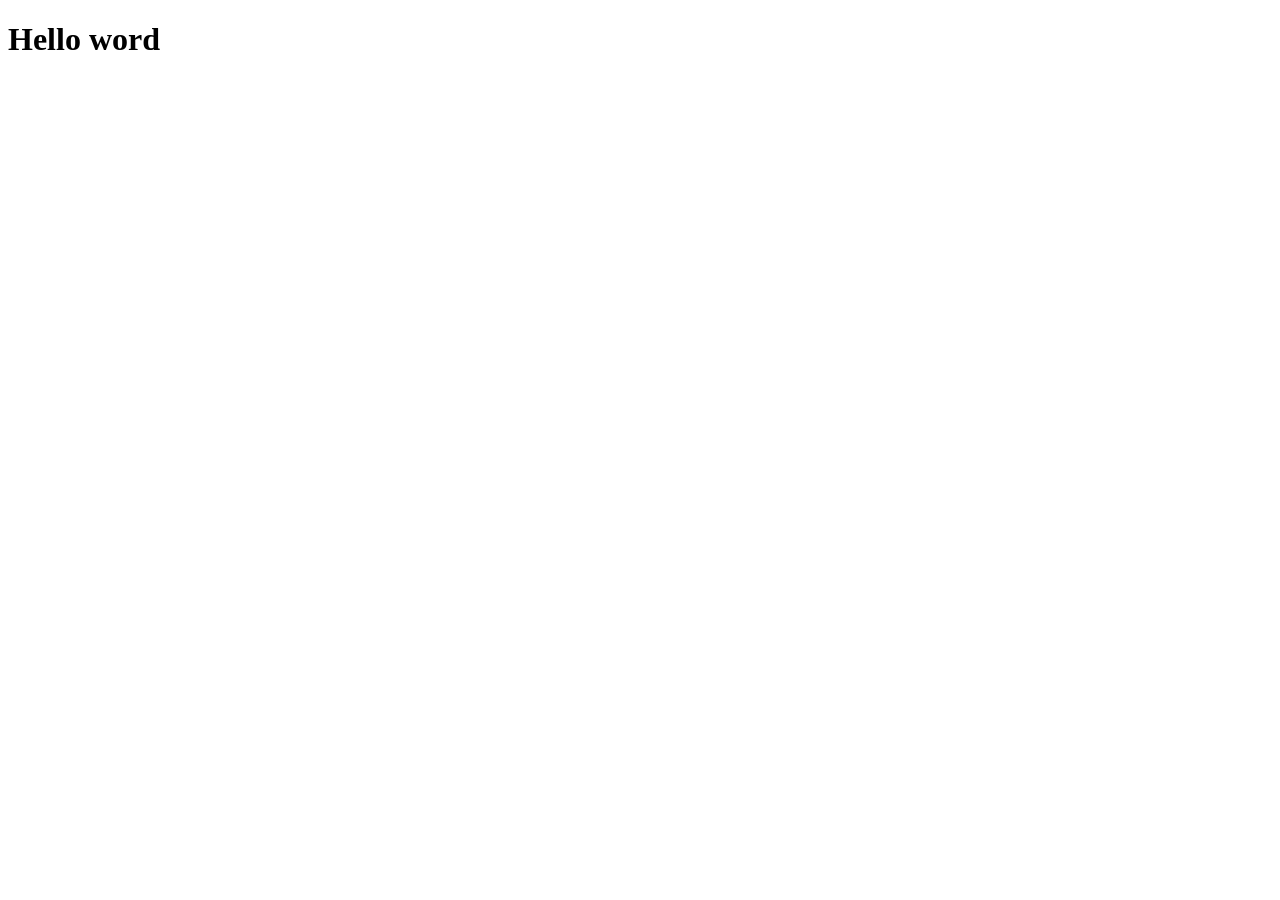
==== index2.html @ cb7bcc4f "a" ====
<!DOCTYPE html>
<html lang="en">
<head>
    <meta charset="UTF-8">
    <meta name="viewport" content="width=device-width, initial-scale=1.0">
    <title>Document</title>
    <script src="https://cdn.jsdelivr.net/npm/@tailwindcss/browser@4"></script>
</head>
<body>
<h1 class="text-center text-pink-400">Hello word</h1>
</body>
</html>
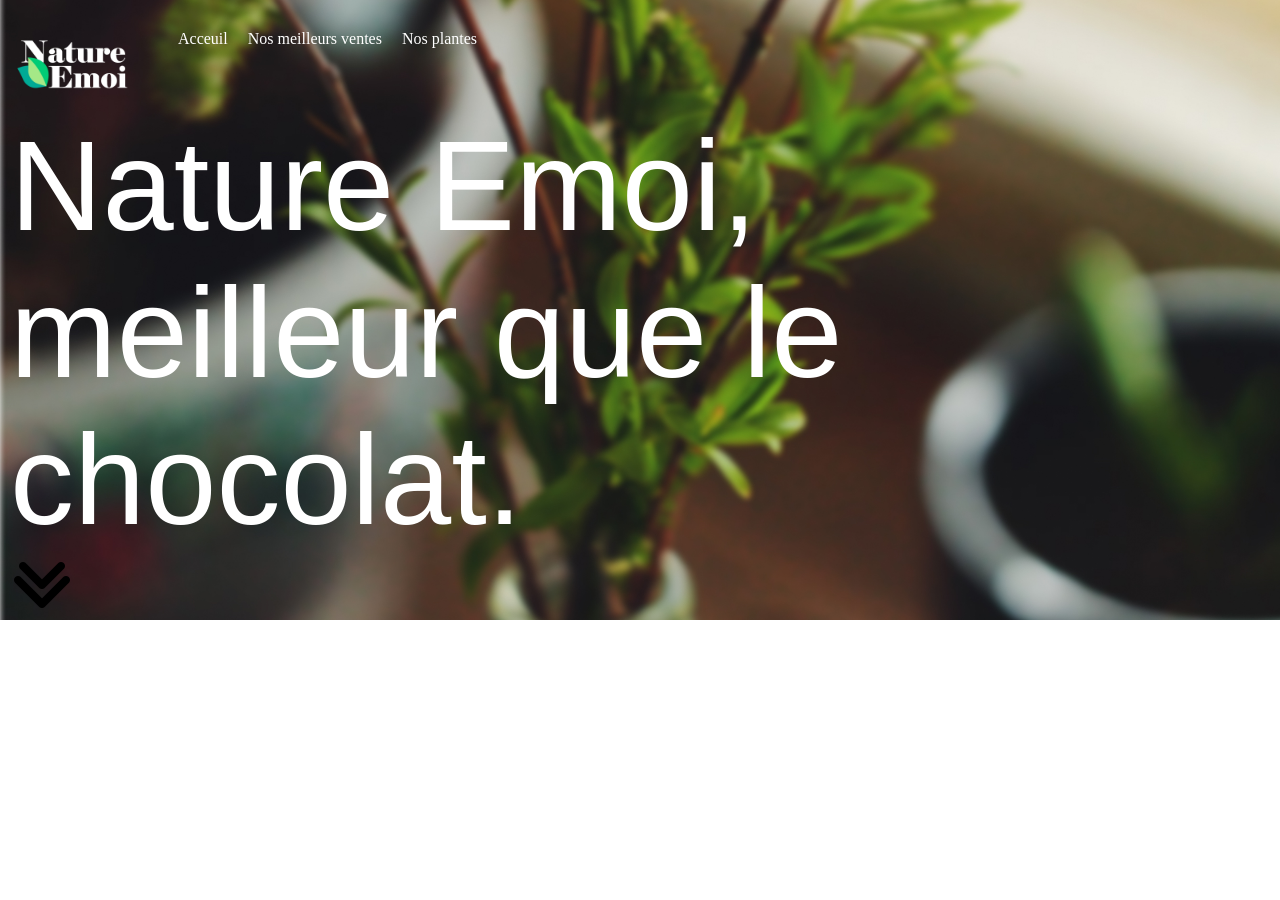
==== commit 18d03d31: "a" ====
--- a/index2.html
+++ b/index2.html
@@ -4,9 +4,21 @@
     <meta charset="UTF-8">
     <meta name="viewport" content="width=device-width, initial-scale=1.0">
     <title>Document</title>
-    <script src="https://cdn.jsdelivr.net/npm/@tailwindcss/browser@4"></script>
+    <link rel="stylesheet" href="style.css">
 </head>
 <body>
-<h1 class="text-center text-pink-400">Hello word</h1>
+    <div class="contenair">
+        <header>
+            <img src="images/logo.png" alt="">
+            <ul>
+                <li><a href="">Acceuil</a></li>
+                <li><a href="">Nos meilleurs ventes</a></li>
+                <li><a href="">Nos plantes</a></li>
+                <li><a href=""></a></li>
+            </ul>
+        </header>
+        <p class="t1">Nature Emoi, <br>meilleur que le chocolat.</p>
+        <img class="scrool" src="images/scroll.png" alt="">
+    </div>
 </body>
 </html>
--- a/style.css
+++ b/style.css
@@ -0,0 +1,40 @@
+*{
+    padding: 0;
+    margin: 0;
+}
+.contenair{
+    background: url(images/bg.jpg) center/cover;
+    width: 100%;
+    height: 600px;
+    padding: 10px;
+}
+header{
+    display: flex;
+    gap: 40px;
+    padding-top: 20px;
+}
+header img{
+    width: 10%;
+}
+header ul a{
+    color: white;
+    text-decoration: none;
+}
+header ul{
+    display: flex;
+    gap: 20px;
+    color: white;
+}
+header ul li{
+    list-style: none;
+    font: 100;
+}
+.t1{
+    font-size: 8em;
+    padding-top: 10px;
+    color: white;
+    font-family: 'Franklin Gothic Medium', 'Arial Narrow', Arial, sans-serif;
+}
+.scrool{
+    width: 5%;
+}
